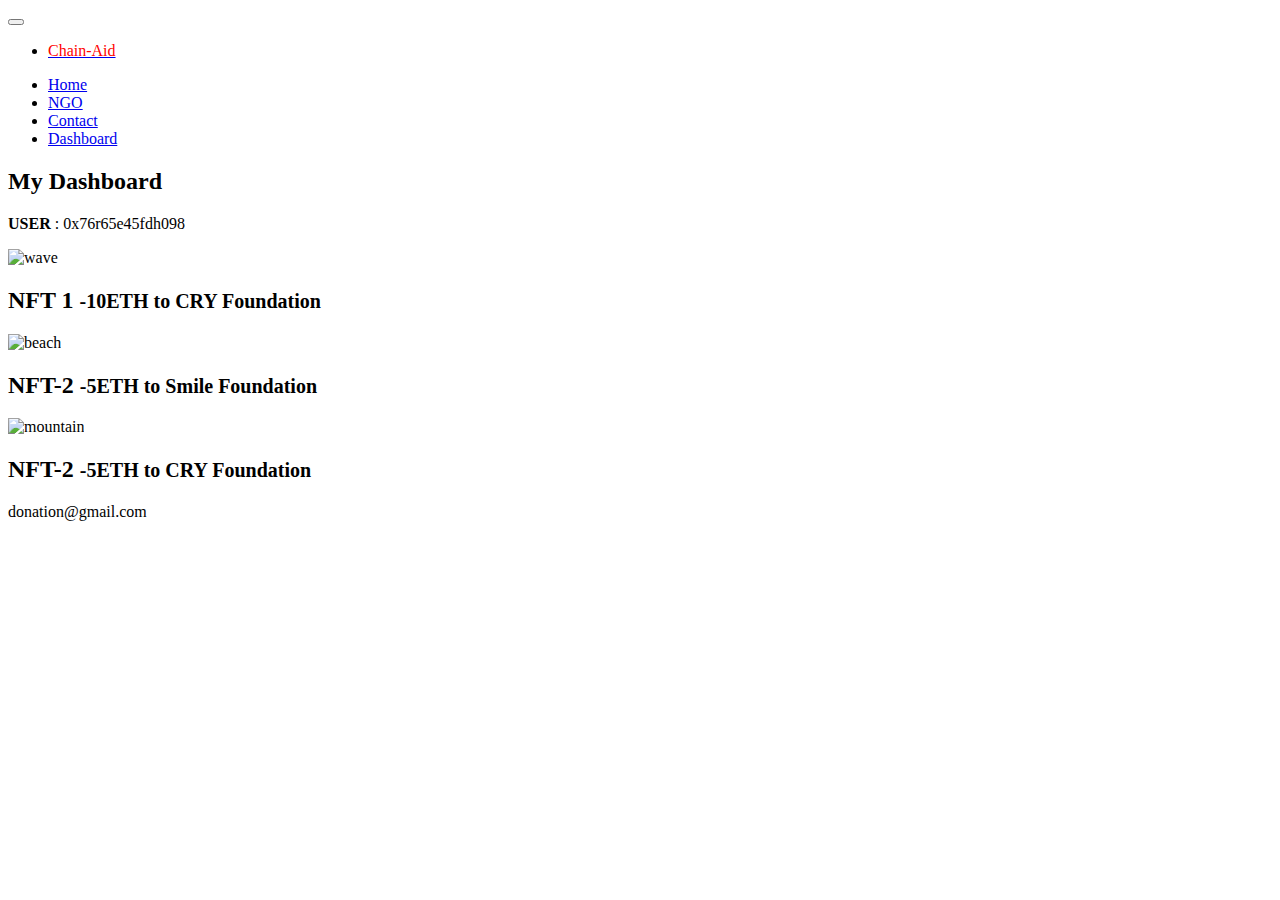
==== html/dashboard.html @ f7e9082a "Update dashboard.html" ====
<!DOCTYPE html>
<html lang="en">
<head>
    <meta charset="UTF-8">
    <meta http-equiv="X-UA-Compatible" content="IE=edge">
    <meta name="viewport" content="width=device-width, initial-scale=1.0">
    
    

    <link href="https://cdn.jsdelivr.net/npm/bootstrap@5.0.2/dist/css/bootstrap.min.css" rel="stylesheet" integrity="sha384-EVSTQN3/azprG1Anm3QDgpJLIm9Nao0Yz1ztcQTwFspd3yD65VohhpuuCOmLASjC" crossorigin="anonymous">


    <link rel="stylesheet" href="css/dashboard.css"/>
   
    <title>Dashboard</title>
</head>
<body>
  <nav class="navbar navbar-expand-lg bg-dark navbar-dark py-2 fixed-top">
    <div class="container">
      <button
      class="navbar-toggler"
      type="button"
      data-bs-toggle="collapse"
      data-bs-target="#navmenu"
    >
      <span class="navbar-toggler-icon"></span>
    </button>
        <div class="collapse navbar-collapse ms-auto" id="navmenu">
            <ul class="navbar-nav">
              <li class="nav-item">
                <a href="#about" class="nav-link">
                  <p style="color: red;">Chain-Aid</p></a>
              </li>
                <li class="nav-item">
                    <a href="/html/home.html" class="nav-link">Home</a>
                </li>
                
                <li class="nav-item">
                    <a href="/html/ngoform.html" class="nav-link">NGO</a>
                </li>
                <li class="nav-item">
                    <a href="#contact" class="nav-link">Contact</a>
                </li>
                <li class="nav-item position-absolute p-1 top-1 end-0" >
                  <a href="#" class="nav-link">Dashboard</a>
              </li>
            </ul>
        </div>
    </div>
</nav>
    <div class="dashboard">   
    <h2>My Dashboard</h2>
    <p><strong>USER</strong> : 0x76r65e45fdh098</p>


<div class="cards">

  <div class="card">
    <div class="card__image-holder">
      <img class="card__image" src="https://source.unsplash.com/300x225/?wave" alt="wave" />
    </div>
    <div class="card-title">
     
      <h2>
          NFT 1
          <small>-10ETH to CRY Foundation</small>
      </h2>
    </div>
 
  </div>
  <div class="card">
    <div class="card__image-holder">
      <img class="card__image" src="https://source.unsplash.com/300x225/?beach" alt="beach" />
    </div>
    <div class="card-title">
       
      <h2>
          NFT-2
          <small>-5ETH to Smile Foundation</small>
      </h2>
    </div>
     
    
  </div>

  <div class="card">
    <div class="card__image-holder">
      <img class="card__image" src="https://source.unsplash.com/300x225/?mountain" alt="mountain" />
    </div>
    <div class="card-title">
      
      <h2>
        NFT-2
          <small>-5ETH to CRY Foundation</small>
      </h2>
    </div>
    
  </div>

  
 <!-- Footer -->
     <div class ="foot ">
     <footer class=" contact p-0 bg-dark text-white text-center position-relative ">
      <div class="container" id="contact" >
        <p>donation@gmail.com</p>

        <a href="#" class="position-absolute bottom-0 end-0 p-5">
          <i class="bi bi-arrow-up-circle h1"></i>
        </a>
      </div>
    </footer>
  </div>
</body>
</html>
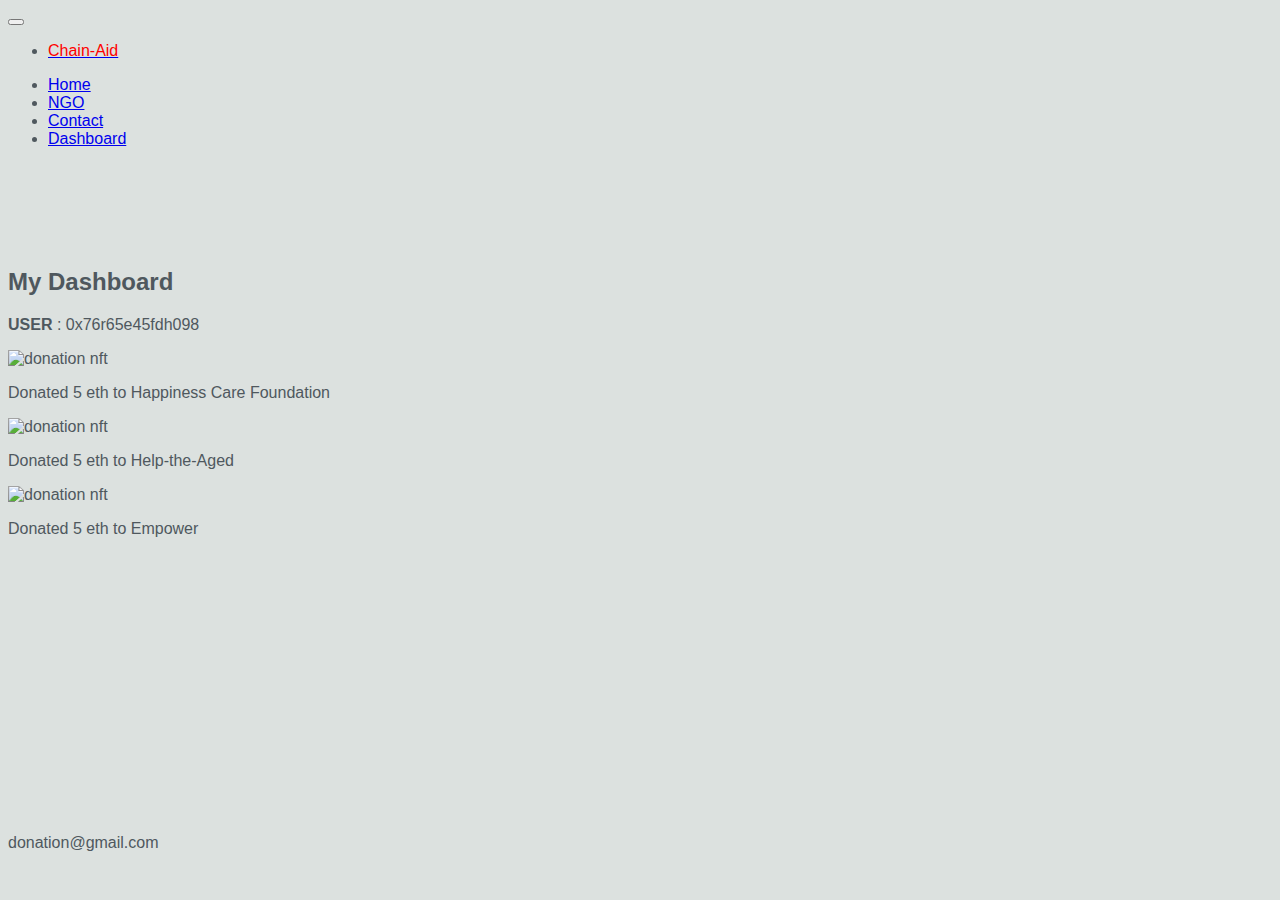
==== commit 077ed428: "Update dashboard.html" ====
--- a/html/dashboard.html
+++ b/html/dashboard.html
@@ -4,14 +4,10 @@
     <meta charset="UTF-8">
     <meta http-equiv="X-UA-Compatible" content="IE=edge">
     <meta name="viewport" content="width=device-width, initial-scale=1.0">
-    
-    
-
+    <link rel="stylesheet" href="./../css/dashboard.css" />
     <link href="https://cdn.jsdelivr.net/npm/bootstrap@5.0.2/dist/css/bootstrap.min.css" rel="stylesheet" integrity="sha384-EVSTQN3/azprG1Anm3QDgpJLIm9Nao0Yz1ztcQTwFspd3yD65VohhpuuCOmLASjC" crossorigin="anonymous">
 
 
-    <link rel="stylesheet" href="css/dashboard.css"/>
-   
     <title>Dashboard</title>
 </head>
 <body>
@@ -32,11 +28,11 @@
                   <p style="color: red;">Chain-Aid</p></a>
               </li>
                 <li class="nav-item">
-                    <a href="/html/home.html" class="nav-link">Home</a>
+                    <a href="./home.html" class="nav-link">Home</a>
                 </li>
                 
                 <li class="nav-item">
-                    <a href="/html/ngoform.html" class="nav-link">NGO</a>
+                    <a href="./ngoform.html" class="nav-link">NGO</a>
                 </li>
                 <li class="nav-item">
                     <a href="#contact" class="nav-link">Contact</a>
@@ -48,57 +44,33 @@
         </div>
     </div>
 </nav>
-    <div class="dashboard">   
+    <div class="dashboard">     
     <h2>My Dashboard</h2>
     <p><strong>USER</strong> : 0x76r65e45fdh098</p>
-
-
-<div class="cards">
-
-  <div class="card">
-    <div class="card__image-holder">
-      <img class="card__image" src="https://source.unsplash.com/300x225/?wave" alt="wave" />
-    </div>
-    <div class="card-title">
-     
-      <h2>
-          NFT 1
-          <small>-10ETH to CRY Foundation</small>
-      </h2>
-    </div>
- 
-  </div>
-  <div class="card">
-    <div class="card__image-holder">
-      <img class="card__image" src="https://source.unsplash.com/300x225/?beach" alt="beach" />
-    </div>
-    <div class="card-title">
-       
-      <h2>
-          NFT-2
-          <small>-5ETH to Smile Foundation</small>
-      </h2>
-    </div>
-     
-    
-  </div>
-
-  <div class="card">
-    <div class="card__image-holder">
-      <img class="card__image" src="https://source.unsplash.com/300x225/?mountain" alt="mountain" />
-    </div>
-    <div class="card-title">
-      
-      <h2>
-        NFT-2
-          <small>-5ETH to CRY Foundation</small>
-      </h2>
+    <div class="row">
+        <div class="col">
+          <div class="content">
+            <img src="./../images/nft1.jfif"  class="rounded" alt="donation nft" style="width:100%" height="85%">
+            <p>Donated 5 eth to Happiness Care Foundation</p>
+          </div>
+        </div>
+        <div class="col">
+          <div class="content">
+            <img src="./../images/nft2.jfif" class="rounded" alt="donation nft" style="width:100%" height="85%">
+            <p>Donated 5 eth to Help-the-Aged</p>          
+        </div>
+        </div>
+        <div class="col">
+          <div class="content">
+            <img src="./../images/nft3.jfif"class="rounded" alt="donation nft" style="width:100%" height="85%">
+            <p>Donated 5 eth to Empower</p>        
+          </div>
+        </div>
+        
+      </div>
     </div>
     
-  </div>
-
-  
- <!-- Footer -->
+     <!-- Footer -->
      <div class ="foot ">
      <footer class=" contact p-0 bg-dark text-white text-center position-relative ">
       <div class="container" id="contact" >
--- a/css/dashboard.css
+++ b/css/dashboard.css
@@ -0,0 +1,115 @@
+@font-face {
+	font-family: 'Source Sans Pro';
+	font-style: normal;
+	font-weight: 200;
+	src: url(https://fonts.gstatic.com/s/sourcesanspro/v21/6xKydSBYKcSV-LCoeQqfX1RYOo3i94_wlxdr.ttf) format('truetype');
+  }
+  @font-face {
+	font-family: 'Source Sans Pro';
+	font-style: normal;
+	font-weight: 300;
+	src: url(https://fonts.gstatic.com/s/sourcesanspro/v21/6xKydSBYKcSV-LCoeQqfX1RYOo3ik4zwlxdr.ttf) format('truetype');
+  }
+  @font-face {
+	font-family: 'Source Sans Pro';
+	font-style: normal;
+	font-weight: 400;
+	src: url(https://fonts.gstatic.com/s/sourcesanspro/v21/6xK3dSBYKcSV-LCoeQqfX1RYOo3qOK7g.ttf) format('truetype');
+  }
+  @font-face {
+	font-family: 'Source Sans Pro';
+	font-style: normal;
+	font-weight: 600;
+	src: url(https://fonts.gstatic.com/s/sourcesanspro/v21/6xKydSBYKcSV-LCoeQqfX1RYOo3i54rwlxdr.ttf) format('truetype');
+  }
+  @font-face {
+	font-family: 'Source Sans Pro';
+	font-style: normal;
+	font-weight: 700;
+	src: url(https://fonts.gstatic.com/s/sourcesanspro/v21/6xKydSBYKcSV-LCoeQqfX1RYOo3ig4vwlxdr.ttf) format('truetype');
+  }
+  @font-face {
+	font-family: 'Source Sans Pro';
+	font-style: normal;
+	font-weight: 900;
+	src: url(https://fonts.gstatic.com/s/sourcesanspro/v21/6xKydSBYKcSV-LCoeQqfX1RYOo3iu4nwlxdr.ttf) format('truetype');
+  }
+  body {
+	background: #dce1df;
+	color: #4f585e;
+	font-family: 'Source Sans Pro', sans-serif;
+	text-rendering: optimizeLegibility;
+  }
+  .dashboard{
+    position: relative;
+    top: 100px;
+  }
+  
+   
+  div.cards {
+	margin: 80px auto;
+	max-width: 960px;
+	text-align: center;
+  }
+  div.card {
+	background: #ffffff;
+	display: inline-block;
+	margin: 8px;
+	max-width: 300px;
+	perspective: 1000;
+	position: relative;
+	text-align: left;
+	transition: all 0.3s 0s ease-in;
+	width: 300px;
+	z-index: 1;
+  }
+  div.card img {
+	max-width: 300px;
+  }
+  div.card .card__image-holder {
+	background: rgba(0, 0, 0, 0.1);
+	height: 0;
+	padding-bottom: 75%;
+  }
+  div.card div.card-title {
+	background: #ffffff;
+	padding: 6px 15px 10px;
+	position: relative;
+	z-index: 0;
+  }
+  div.card div.card-title a.toggle-info {
+	border-radius: 32px;
+	height: 32px;
+	padding: 0;
+	position: absolute;
+	right: 15px;
+	top: 10px;
+	width: 32px;
+  }
+  div.card div.card-title a.toggle-info span {
+	background: #ffffff;
+	display: block;
+	height: 2px;
+	position: absolute;
+	top: 16px;
+	transition: all 0.15s 0s ease-out;
+	width: 12px;
+  }
+ 
+  div.card div.card-title h2 {
+	font-size: 24px;
+	font-weight: 700;
+	letter-spacing: -0.05em;
+	margin: 0;
+	padding: 0;
+  }
+  div.card div.card-title h2 small {
+	display: block;
+	font-size: 18px;
+	font-weight: 600;
+	letter-spacing: -0.025em;
+  }
+  .foot{
+    position:relative;
+    top:380px;
+  }
